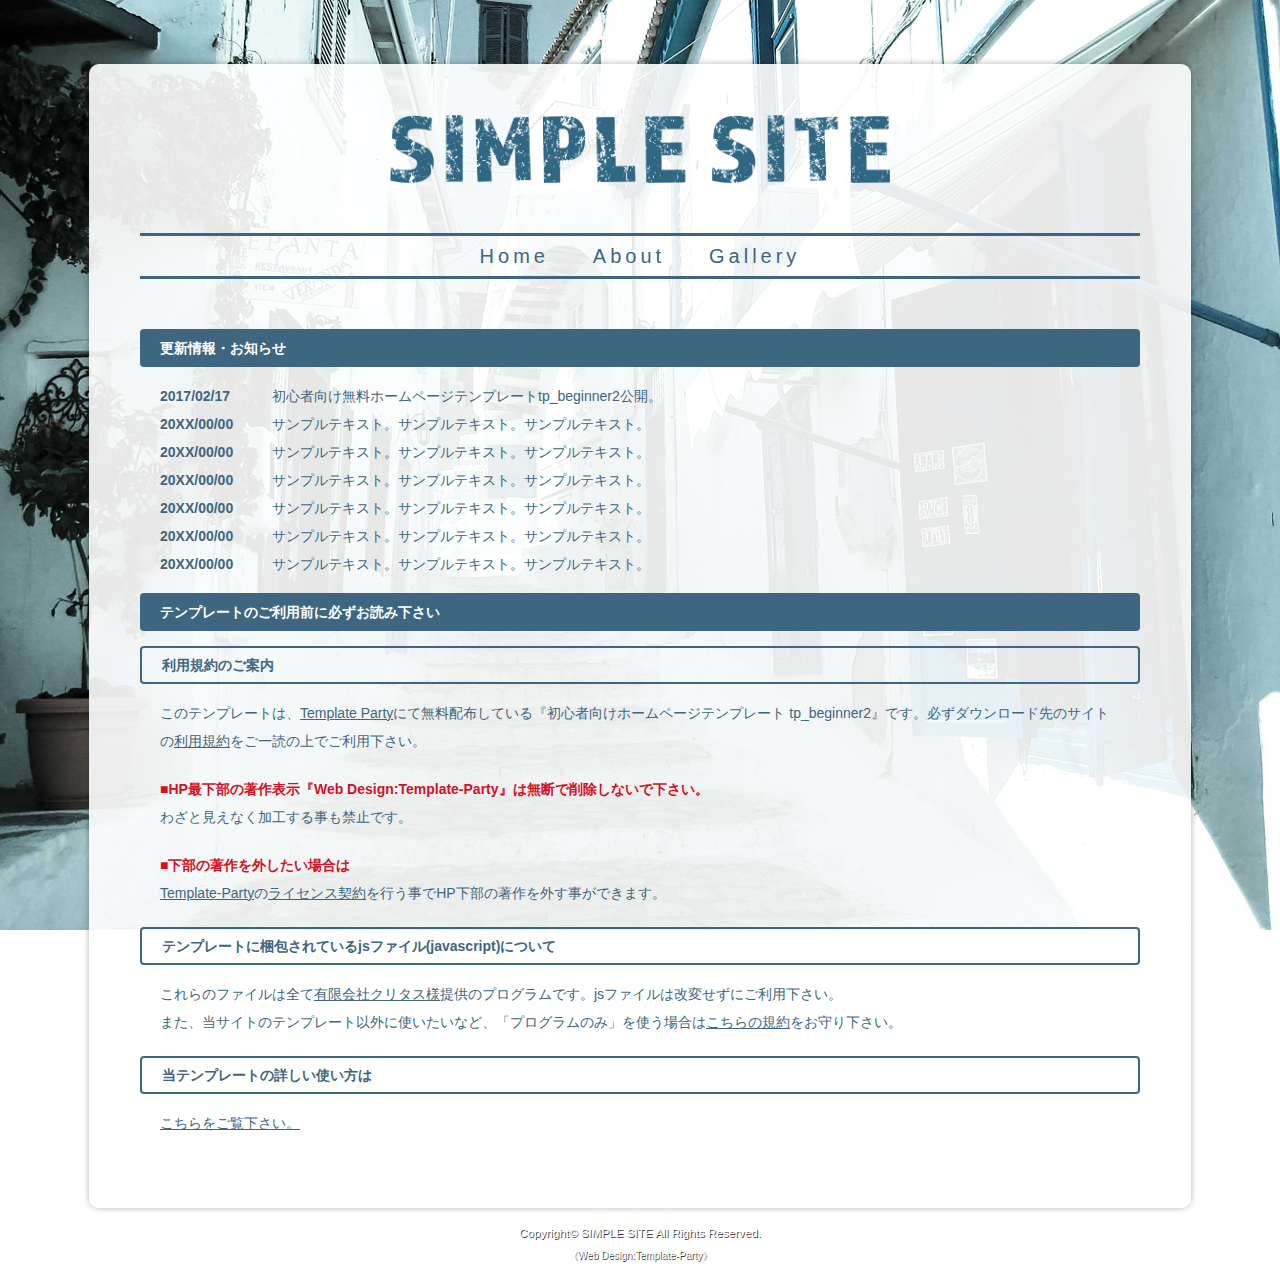
==== src/tp_beginner2_1/index.html @ 420bc75c "feat:markdown test" ====
<!DOCTYPE html>
<html lang="ja">
  <head>
    <meta charset="UTF-8" />
    <meta http-equiv="X-UA-Compatible" content="IE=edge" />
    <title>初心者向けホームページテンプレート tp_beginner2</title>
    <meta name="viewport" content="width=device-width, initial-scale=1" />
    <meta name="description" content="ここにサイト説明を入れます" />
    <meta
      name="keywords"
      content="キーワード１,キーワード２,キーワード３,キーワード４,キーワード５"
    />
    <link rel="stylesheet" href="css/style.css" />
    <script type="text/javascript" src="js/openclose.js"></script>
  </head>

  <body>
    <div id="container">
      <header>
        <h1 id="logo">
          <a href="index.html"
            ><img src="images/logo.png" alt="Simple Site"
          /></a>
        </h1>
      </header>

      <nav id="menubar">
        <ul>
          <li><a href="index.html">Home</a></li>
          <li><a href="about.html">About</a></li>
          <li><a href="gallery.html">Gallery</a></li>
        </ul>
      </nav>

      <section id="new">
        <h2 id="newinfo_hdr" class="close">更新情報・お知らせ</h2>
        <dl id="newinfo">
          <dt>2017/02/17</dt>
          <dd>初心者向け無料ホームページテンプレートtp_beginner2公開。</dd>
          <dt>20XX/00/00</dt>
          <dd>サンプルテキスト。サンプルテキスト。サンプルテキスト。</dd>
          <dt>20XX/00/00</dt>
          <dd>サンプルテキスト。サンプルテキスト。サンプルテキスト。</dd>
          <dt>20XX/00/00</dt>
          <dd>サンプルテキスト。サンプルテキスト。サンプルテキスト。</dd>
          <dt>20XX/00/00</dt>
          <dd>サンプルテキスト。サンプルテキスト。サンプルテキスト。</dd>
          <dt>20XX/00/00</dt>
          <dd>サンプルテキスト。サンプルテキスト。サンプルテキスト。</dd>
          <dt>20XX/00/00</dt>
          <dd>サンプルテキスト。サンプルテキスト。サンプルテキスト。</dd>
        </dl>
      </section>

      <section>
        <h2>テンプレートのご利用前に必ずお読み下さい</h2>

        <h3>利用規約のご案内</h3>
        <p>
          このテンプレートは、<a href="http://template-party.com/"
            >Template Party</a
          >にて無料配布している『初心者向けホームページテンプレート
          tp_beginner2』です。必ずダウンロード先のサイトの<a
            href="http://template-party.com/read.html"
            >利用規約</a
          >をご一読の上でご利用下さい。
        </p>
        <p>
          <span class="color1"
            >■<strong
              >HP最下部の著作表示『Web
              Design:Template-Party』は無断で削除しないで下さい。</strong
            ></span
          ><br />
          わざと見えなく加工する事も禁止です。
        </p>
        <p>
          <span class="color1"
            >■<strong>下部の著作を外したい場合は</strong></span
          ><br />
          <a href="http://template-party.com/">Template-Party</a>の<a
            href="http://template-party.com/member.html"
            >ライセンス契約</a
          >を行う事でHP下部の著作を外す事ができます。
        </p>

        <h3>テンプレートに梱包されているjsファイル(javascript)について</h3>
        <p>
          これらのファイルは全て<a href="http://www.crytus.co.jp/"
            >有限会社クリタス様</a
          >提供のプログラムです。jsファイルは改変せずにご利用下さい。<br />
          また、当サイトのテンプレート以外に使いたいなど、「プログラムのみ」を使う場合は<a
            href="http://template-party.com/free_program/openclose_license.html"
            >こちらの規約</a
          >をお守り下さい。
        </p>

        <h3>当テンプレートの詳しい使い方は</h3>
        <p><a href="about.html#about">こちらをご覧下さい。</a></p>
      </section>
    </div>
    <!--/container-->

    <footer>
      <small
        >Copyright&copy; <a href="index.html">SIMPLE SITE</a> All Rights
        Reserved.</small
      >
      <span class="pr"
        >《<a href="http://template-party.com/" target="_blank"
          >Web Design:Template-Party</a
        >》</span
      >
    </footer>

    <!--スマホ用更新情報　600px以下-->
    <script type="text/javascript">
      if (OCwindowWidth() <= 600) {
        open_close("newinfo_hdr", "newinfo");
      }
    </script>
  </body>
</html>
---- src/tp_beginner2_1/css/style.css ----
@charset "utf-8";


/*PC・タブレット・スマホ共通設定
------------------------------------------------------------------------------------------------------------------------------------------------------*/

/*全体の設定
---------------------------------------------------------------------------*/
body {
	margin: 0px;
	padding: 0px;
	color: #3e6680;	/*全体の文字色*/
	font-family: "ヒラギノ角ゴ Pro", "Hiragino Kaku Gothic Pro", "メイリオ", Meiryo, Osaka, "ＭＳ Ｐゴシック", "MS PGothic", sans-serif;	/*フォント種類*/
	font-size: 14px;	/*文字サイズ*/
	line-height: 2;		/*行間*/
	background: #fff url(../images/bg.jpg) no-repeat center center fixed;		/*背景指定（古いブラウザ用）*/
	background: #fff url(../images/bg.jpg) no-repeat center center/cover fixed;	/*背景指定*/
	-webkit-text-size-adjust: none;
}
h1,h2,h3,h4,h5,p,ul,ol,li,dl,dt,dd,form,figure,form {margin: 0px;padding: 0px;font-size: 100%;}
ul {list-style-type: none;}
ol {padding-left: 40px;padding-bottom: 15px;}
img {border: none;max-width: 100%;height: auto;vertical-align: middle;}
a:hover img {opacity: 0.6}
table {border-collapse:collapse;font-size: 100%;border-spacing: 0;}
iframe {width: 100%;}

/*h2見出しタグの設定
---------------------------------------------------------------------------*/
h2 {
	clear: both;
	margin-bottom: 15px;
	color: #fff;			/*文字色*/
	padding: 5px 20px;		/*上下、左右への余白*/
	background: #3e6680;	/*背景色*/
	border-radius: 4px;		/*角丸のサイズ。大きくすれば角の丸みが大きくなる。角丸が不要ならこの１行削除。*/
}

/*h3見出しタグの設定
---------------------------------------------------------------------------*/
h3 {
	clear: both;
	margin-bottom: 15px;
	padding: 3px 20px;			/*上下、左右への余白*/
	border-radius: 4px;			/*角丸のサイズ。大きくすれば角の丸みが大きくなる。角丸が不要ならこの１行削除。*/
	border: 2px solid #3e6680;	/*枠線の幅、線種、色*/
}

/*段落タグ設定
---------------------------------------------------------------------------*/
p {
	padding: 0px 20px 20px;	/*上、左右、下への余白*/
}

/*リンク設定
---------------------------------------------------------------------------*/
a {
	color: #3e6680;	/*リンクテキストの色*/
	-webkit-transition: 0.5s;	/*マウスオン時の移り変わるまでの時間設定。0.5秒。*/
	transition: 0.5s;			/*同上*/
}
a:hover {
	color: #d50f26;	/*マウスオン時の文字色*/
}

/*コンテナー（ホームページを囲む一番外側のブロック）
---------------------------------------------------------------------------*/
#container {
	width: 80%;					/*ブロックの幅を画面の80%にする設定。*/
	max-width: 1000px;			/*上のwidth指定の追加設定。幅1000pxを最大幅に設定し、それ以上広げない。*/
	margin: 5% auto 0px;		/*HP画面の左右中央に表示させる設定。最初の5%は上(コンテナーの外側)に空ける余白の指定。*/
	background: #fff;					/*背景色（古いブラウザ用）*/
	background: rgba(255,255,255,0.9);	/*背景色。rgba値は左３つが色指定(この場合は白)で最後の小数点が透明度。*/
	border-radius: 10px;	/*角丸のサイズ。大きくすれば角の丸みが大きくなる。角丸が不要ならこの１行削除。*/
	padding: 4%;			/*ブロック内の余白*/
	-webkit-box-shadow: 0px 0px 6px rgba(0,0,0,0.3);	/*影の設定。右へ・下へ・ぼかし幅・色(rgba)の設定。rgba値は左３つが色指定(この場合は黒)で最後の小数点が透明度。*/
	box-shadow: 0px 0px 6px rgba(0,0,0,0.3);			/*同上*/
	overflow: hidden;
}

/*ヘッダー（ロゴが入った最上段のブロック）
---------------------------------------------------------------------------*/
/*headerブロック*/
header {
	text-align: center;	/*ヘッダーブロックの内容をセンタリングする設定*/
}
/*ロゴ画像設定*/
#logo  img {
	width: 80%;			/*画像幅を上で設定している「container」の80%にする設定。*/
	max-width: 500px;	/*上の行の指定だけだと大きくなりすぎる場合があるので、最大幅(max-width)を500pxに指定。これ以上大きくならない。*/
}

/*メニュー
---------------------------------------------------------------------------*/
/*メニュー全体を囲むブロック*/
#menubar {
	margin: 50px 0px;	/*メニューブロックの上下(ブロックの外側)に空けるスペース*/
	border-top: 3px solid #3e6680;		/*上の線の幅、線種、色*/
	border-bottom: 3px solid #3e6680;	/*下の線の幅、線種、色*/
	text-align: center;	/*メニューブロックの内容をセンタリングする設定*/
}
/*メニュー１個あたりの設定*/
#menubar li {
	display: inline;	/*横並びにする設定*/
}
#menubar li a {
	text-decoration: none;
	padding: 10px 20px;				/*10pxは上下に、20pxは左右へ空ける余白指定。*/
	color: #3e6680;					/*文字色*/
	font-size: 20px;				/*文字サイズを少し大きくする設定。お好みで変更して下さい。*/
	letter-spacing: 0.2em;			/*文字感覚を少し広くする設定。広くしないでいいなら、この１行を削除。*/
}
/*マウスオン時の設定*/
#menubar li a:hover {
	background: #3e6680;	/*背景色*/
	color: #fff;			/*文字色*/
}

/*Galleryページ
---------------------------------------------------------------------------*/
/*画像の設定*/
.list figure img {
	float: left;	/*左に回り込みさせる設定*/
	width: 18%;		/*画像の幅*/
	margin: 0px 1% 15px;	/*画像の外側に空けるスペース。左から、上(0px)、左右(1%)、下(15px)への設定。*/
	border-radius: 50%;		/*角丸のサイズ。50%にすると円形になる。正方形がいいなら、この１行削除する。*/
}

/*フッター(ページ最下部のcopyrightのパーツ)設定
---------------------------------------------------------------------------*/
footer {
	clear: both;
	text-align: center;	/*文字をセンタリング*/
	padding: 10px 0px;	/*左から、上下、左右への余白*/
	color: #fff;		/*文字色*/
	text-shadow: 1px 1px rgba(0,0,0,0.8);	/*テキストの影。右へ、下へ、色(rgba)の設定。rgba値は左３つが色指定(この場合は黒)で最後の小数点が透明度。*/
}
footer a {
	text-decoration: none;
	border: none;
	color: #fff;	/*文字色*/
}
footer .pr {
	display: block;
}

/*トップページ内「更新情報・お知らせ」ブロック
---------------------------------------------------------------------------*/
/*ブロック全体の設定*/
#new dl {
	padding-left: 20px;
	margin-bottom: 15px;
}
/*日付設定*/
#new dt {
	font-weight: bold;	/*太字にする設定。標準がいいならこの行削除。*/
	float: left;
	width: 8em;
}
/*記事設定*/
#new dd {
	padding-left: 8em;
}

/*テーブル
---------------------------------------------------------------------------*/
/*tテーブルブロック設定*/
.ta1 {
	width: 100%;
	margin-bottom: 15px;
}
.ta1, .ta1 td, .ta1 th {
	border: 2px solid #3e6680;	/*テーブルの枠線の幅、線種、色*/
	padding: 10px;			/*テーブル内の余白*/
	word-break: break-all;
}
/*テーブル１行目に入った見出し部分*/
.ta1 th.tamidashi {
	width: auto;
	text-align: left;	/*左よせ*/
	background: #eee;	/*背景色*/
}
/*テーブルの左側ボックス*/
.ta1 th {
	width: 30%;	/*幅*/
	text-align: center;	/*センタリング*/
}

/*その他
---------------------------------------------------------------------------*/
.look {background: #333; color: #fff;padding: 5px 10px;border-radius: 4px;}
.mb15,.mb1em {margin-bottom: 15px;}
.color1 {color:#d50f26;}
.pr {font-size: 10px;}



/*画面幅600px以下の設定
------------------------------------------------------------------------------------------------------------------------------------------------------*/
@media screen and (max-width:600px){

/*メニュー
---------------------------------------------------------------------------*/
/*メニュー全体を囲むブロック*/
#menubar {
	margin: 15px 0px;	/*メニューブロックの上下(ブロックの外側)に空けるスペース*/
	border-bottom: none;	/*共通設定で指定していた下線をなしにする設定*/
}
/*メニュー１個あたりの設定*/
#menubar li {
	display: block;	/*メニューを「横並び」から「縦並び」に変更する設定*/
	margin-bottom: 5px;
	border-bottom: 3px solid #3e6680;	/*下の線の幅、線種、色を追加指定*/
}

/*Galleryページ
---------------------------------------------------------------------------*/
/*画像の設定*/
.list figure img {
	width: 48%;		/*画像の幅*/
}

/*トップページ内「更新情報・お知らせ」ブロック
---------------------------------------------------------------------------*/
#new h2.open {
	background: #3e6680 url(../images/btn_minus.png) no-repeat right center/34px 34px;
}
#new h2.close {
	background: #3e6680 url(../images/btn_plus.png) no-repeat right center/34px 34px;
}

/*テーブル
---------------------------------------------------------------------------*/
/*tテーブルブロック設定*/
.ta1, .ta1 td, .ta1 th {
	padding: 5px;			/*テーブル内の余白*/
}

}
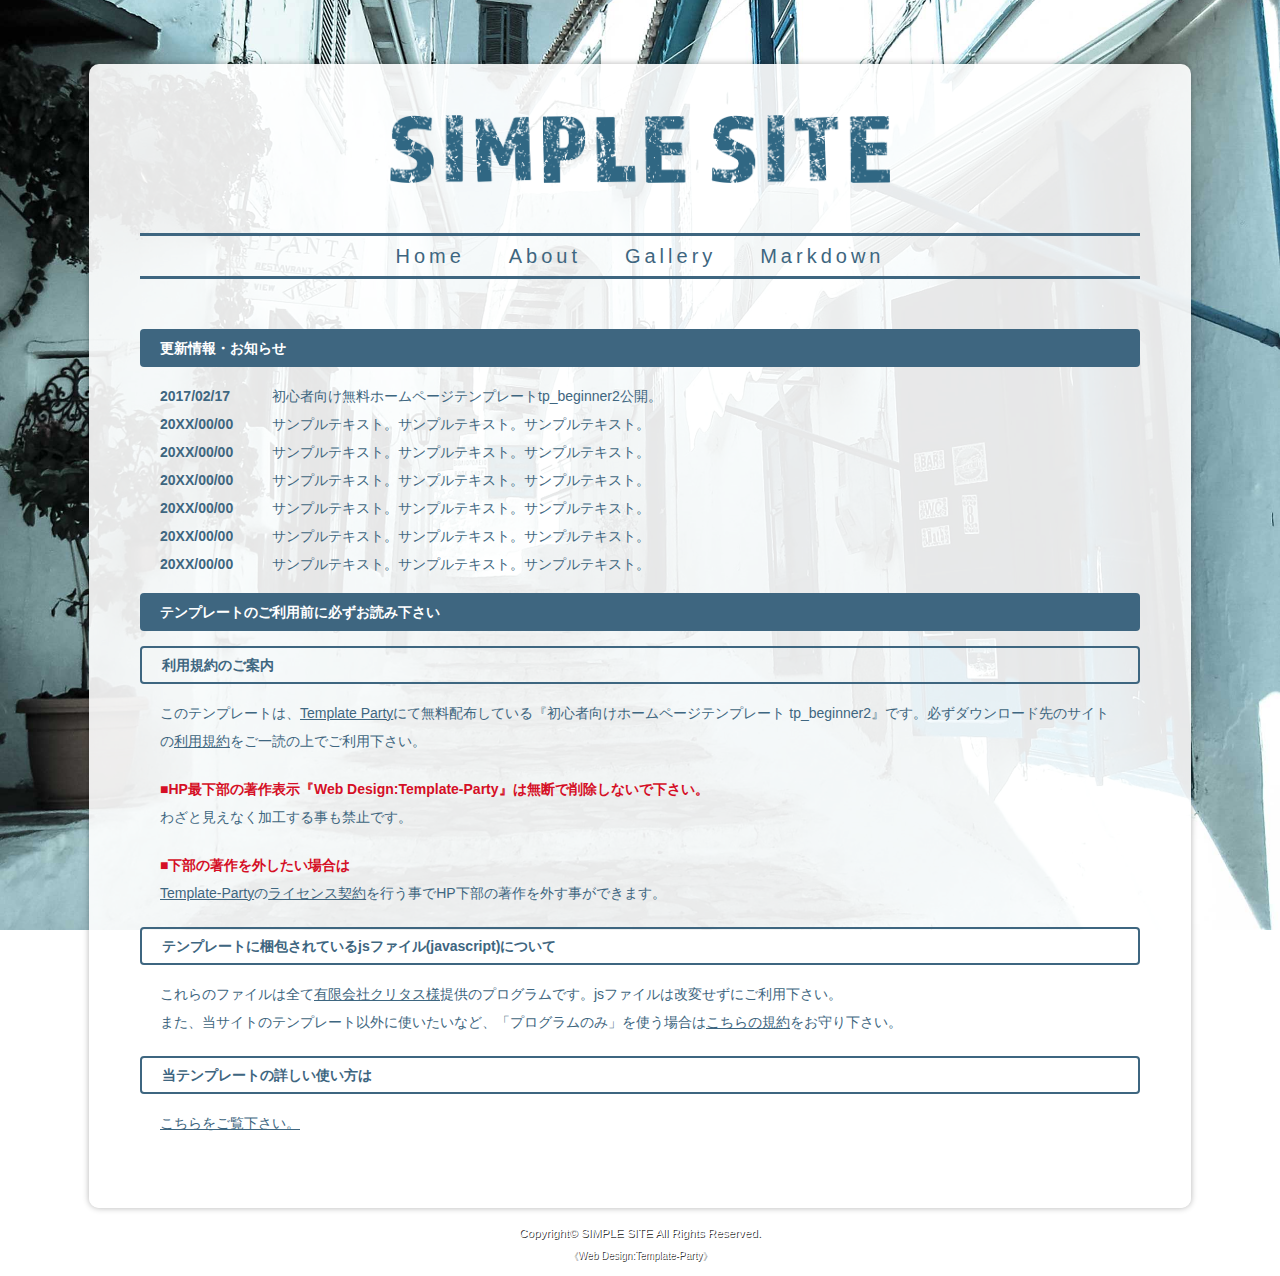
==== commit 50c88f0c: "feat:api create" ====
--- a/src/tp_beginner2_1/index.html
+++ b/src/tp_beginner2_1/index.html
@@ -29,6 +29,7 @@
           <li><a href="index.html">Home</a></li>
           <li><a href="about.html">About</a></li>
           <li><a href="gallery.html">Gallery</a></li>
+          <li><a href="markdown.html">Markdown</a></li>
         </ul>
       </nav>
 
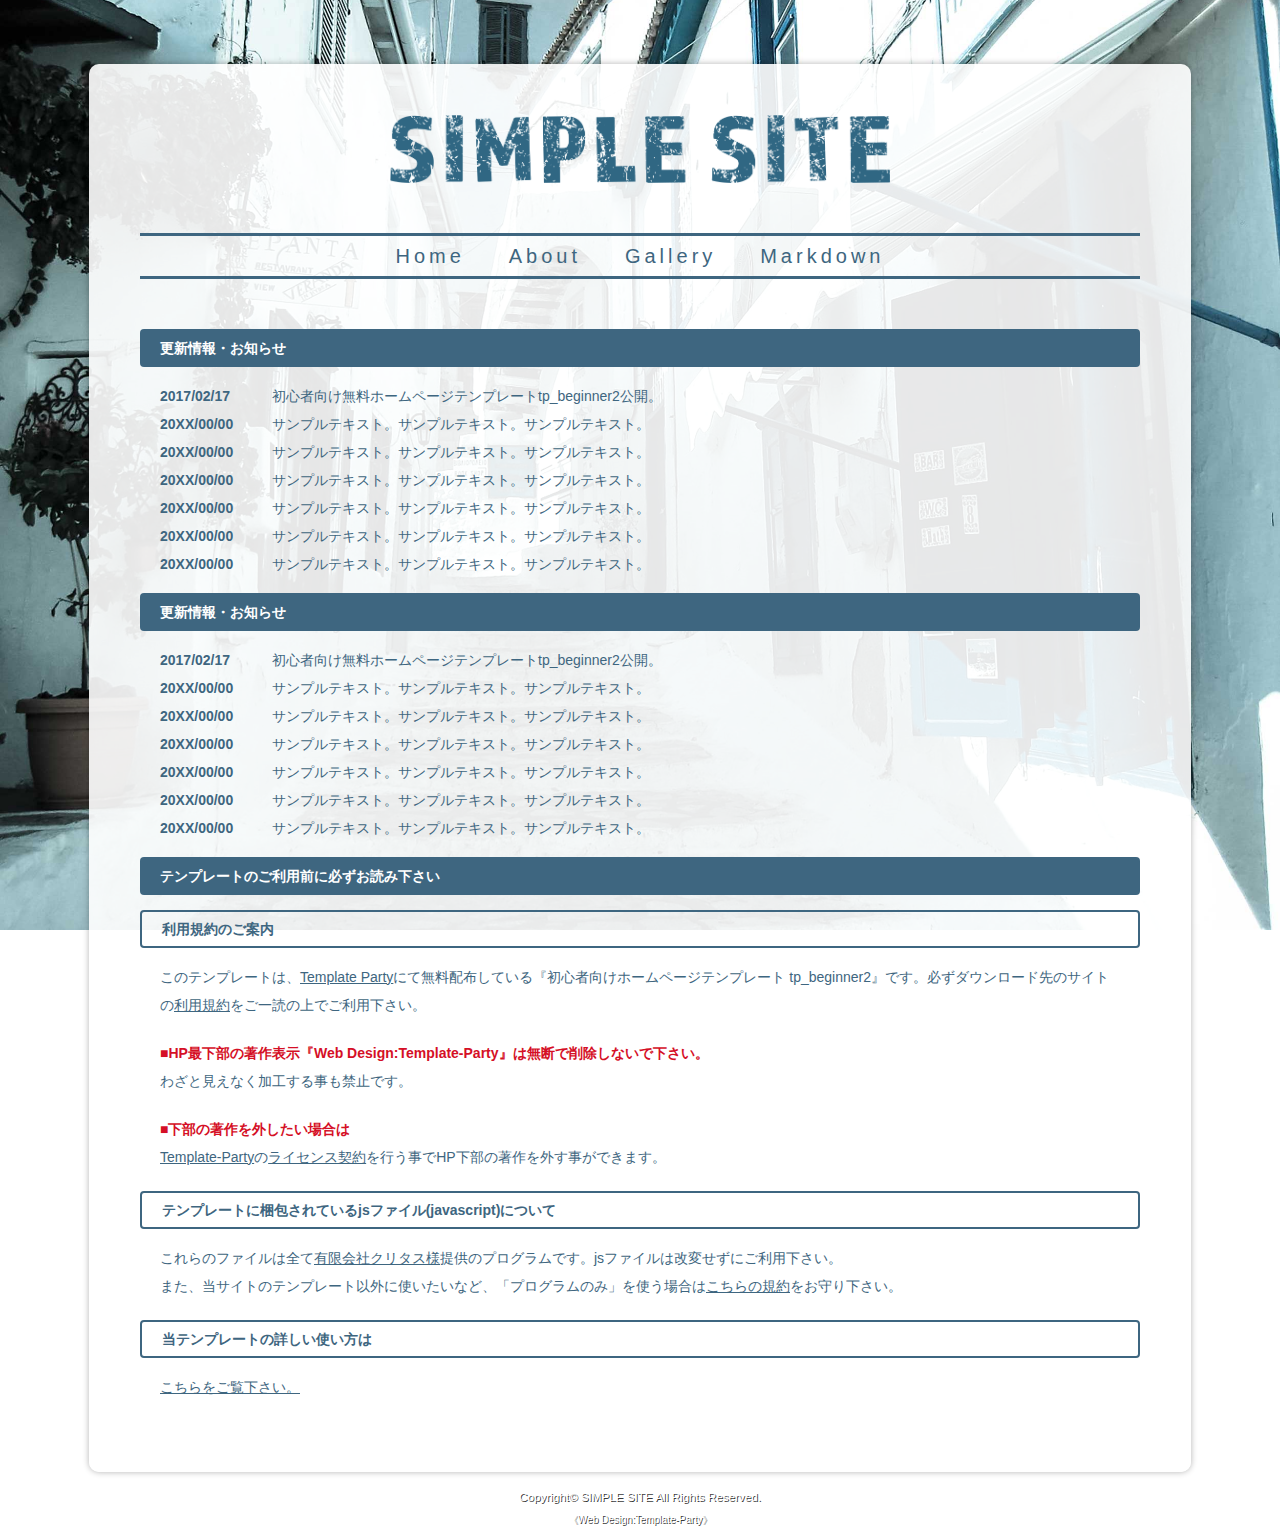
==== commit e25df635: "feat:all" ====
--- a/src/tp_beginner2_1/index.html
+++ b/src/tp_beginner2_1/index.html
@@ -52,7 +52,25 @@
           <dd>サンプルテキスト。サンプルテキスト。サンプルテキスト。</dd>
         </dl>
       </section>
-
+      <section id="new">
+        <h2 id="newinfo_hdr" class="close">更新情報・お知らせ</h2>
+        <dl id="newinfo">
+          <dt>2017/02/17</dt>
+          <dd>初心者向け無料ホームページテンプレートtp_beginner2公開。</dd>
+          <dt>20XX/00/00</dt>
+          <dd>サンプルテキスト。サンプルテキスト。サンプルテキスト。</dd>
+          <dt>20XX/00/00</dt>
+          <dd>サンプルテキスト。サンプルテキスト。サンプルテキスト。</dd>
+          <dt>20XX/00/00</dt>
+          <dd>サンプルテキスト。サンプルテキスト。サンプルテキスト。</dd>
+          <dt>20XX/00/00</dt>
+          <dd>サンプルテキスト。サンプルテキスト。サンプルテキスト。</dd>
+          <dt>20XX/00/00</dt>
+          <dd>サンプルテキスト。サンプルテキスト。サンプルテキスト。</dd>
+          <dt>20XX/00/00</dt>
+          <dd>サンプルテキスト。サンプルテキスト。サンプルテキスト。</dd>
+        </dl>
+      </section>
       <section>
         <h2>テンプレートのご利用前に必ずお読み下さい</h2>
 
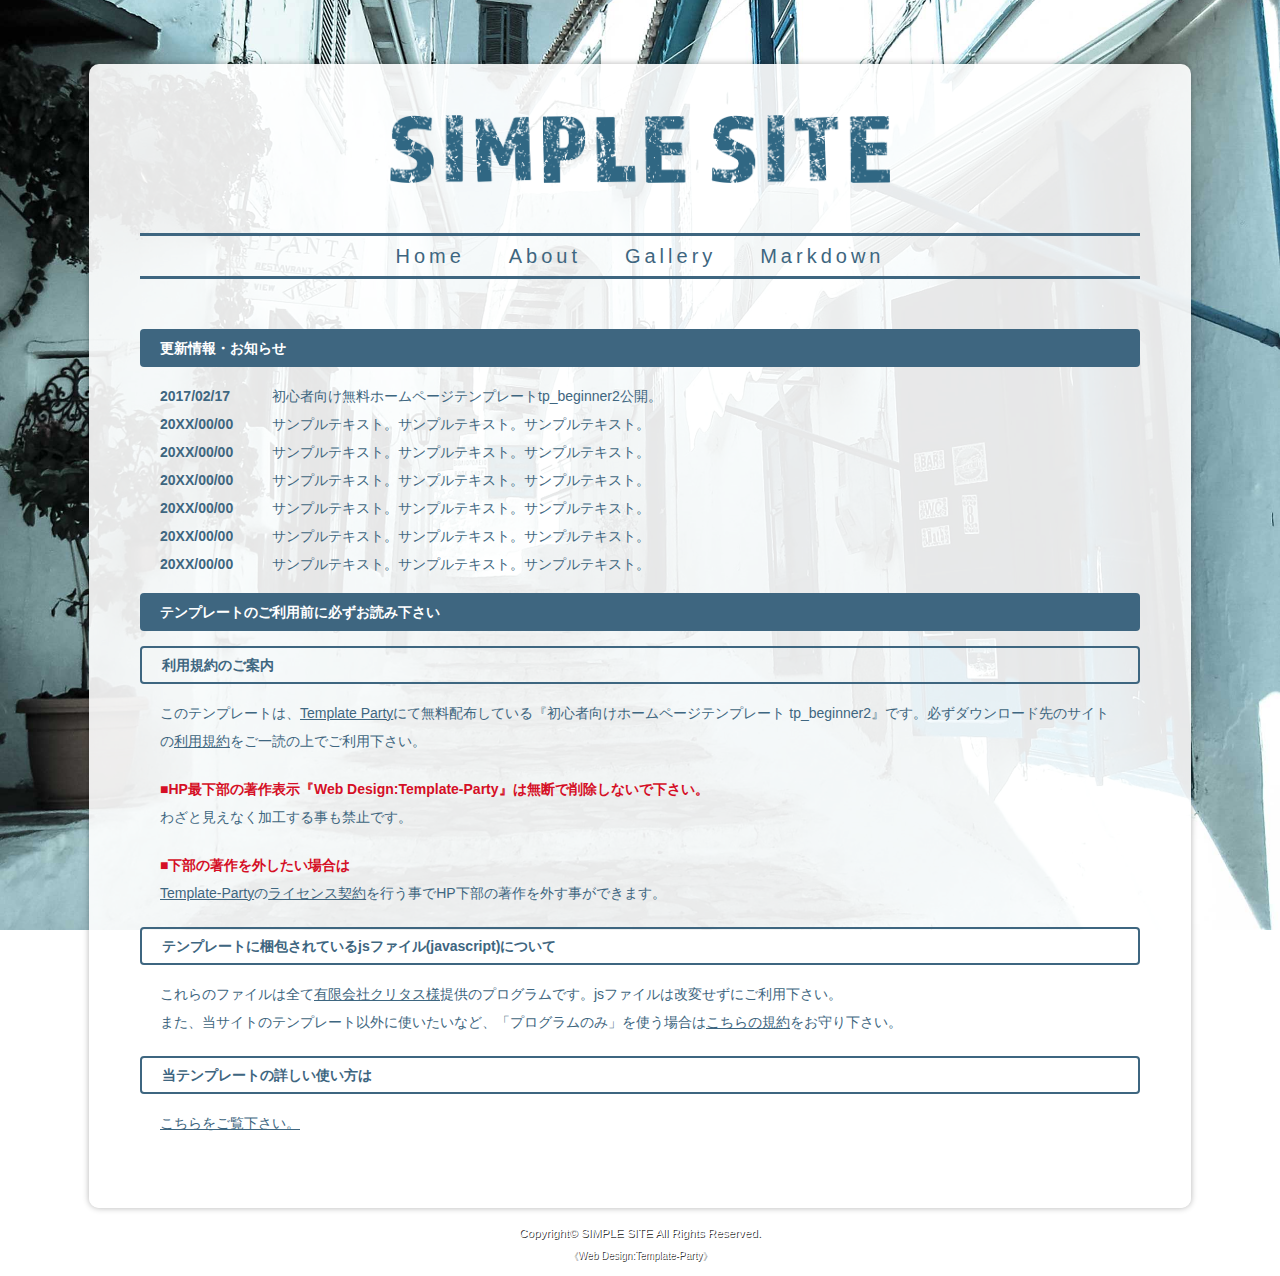
==== commit 74e1ee42: "feat:dt_bom function add" ====
--- a/src/tp_beginner2_1/index.html
+++ b/src/tp_beginner2_1/index.html
@@ -33,25 +33,6 @@
         </ul>
       </nav>
 
-      <section id="new">
-        <h2 id="newinfo_hdr" class="close">更新情報・お知らせ</h2>
-        <dl id="newinfo">
-          <dt>2017/02/17</dt>
-          <dd>初心者向け無料ホームページテンプレートtp_beginner2公開。</dd>
-          <dt>20XX/00/00</dt>
-          <dd>サンプルテキスト。サンプルテキスト。サンプルテキスト。</dd>
-          <dt>20XX/00/00</dt>
-          <dd>サンプルテキスト。サンプルテキスト。サンプルテキスト。</dd>
-          <dt>20XX/00/00</dt>
-          <dd>サンプルテキスト。サンプルテキスト。サンプルテキスト。</dd>
-          <dt>20XX/00/00</dt>
-          <dd>サンプルテキスト。サンプルテキスト。サンプルテキスト。</dd>
-          <dt>20XX/00/00</dt>
-          <dd>サンプルテキスト。サンプルテキスト。サンプルテキスト。</dd>
-          <dt>20XX/00/00</dt>
-          <dd>サンプルテキスト。サンプルテキスト。サンプルテキスト。</dd>
-        </dl>
-      </section>
       <section id="new">
         <h2 id="newinfo_hdr" class="close">更新情報・お知らせ</h2>
         <dl id="newinfo">
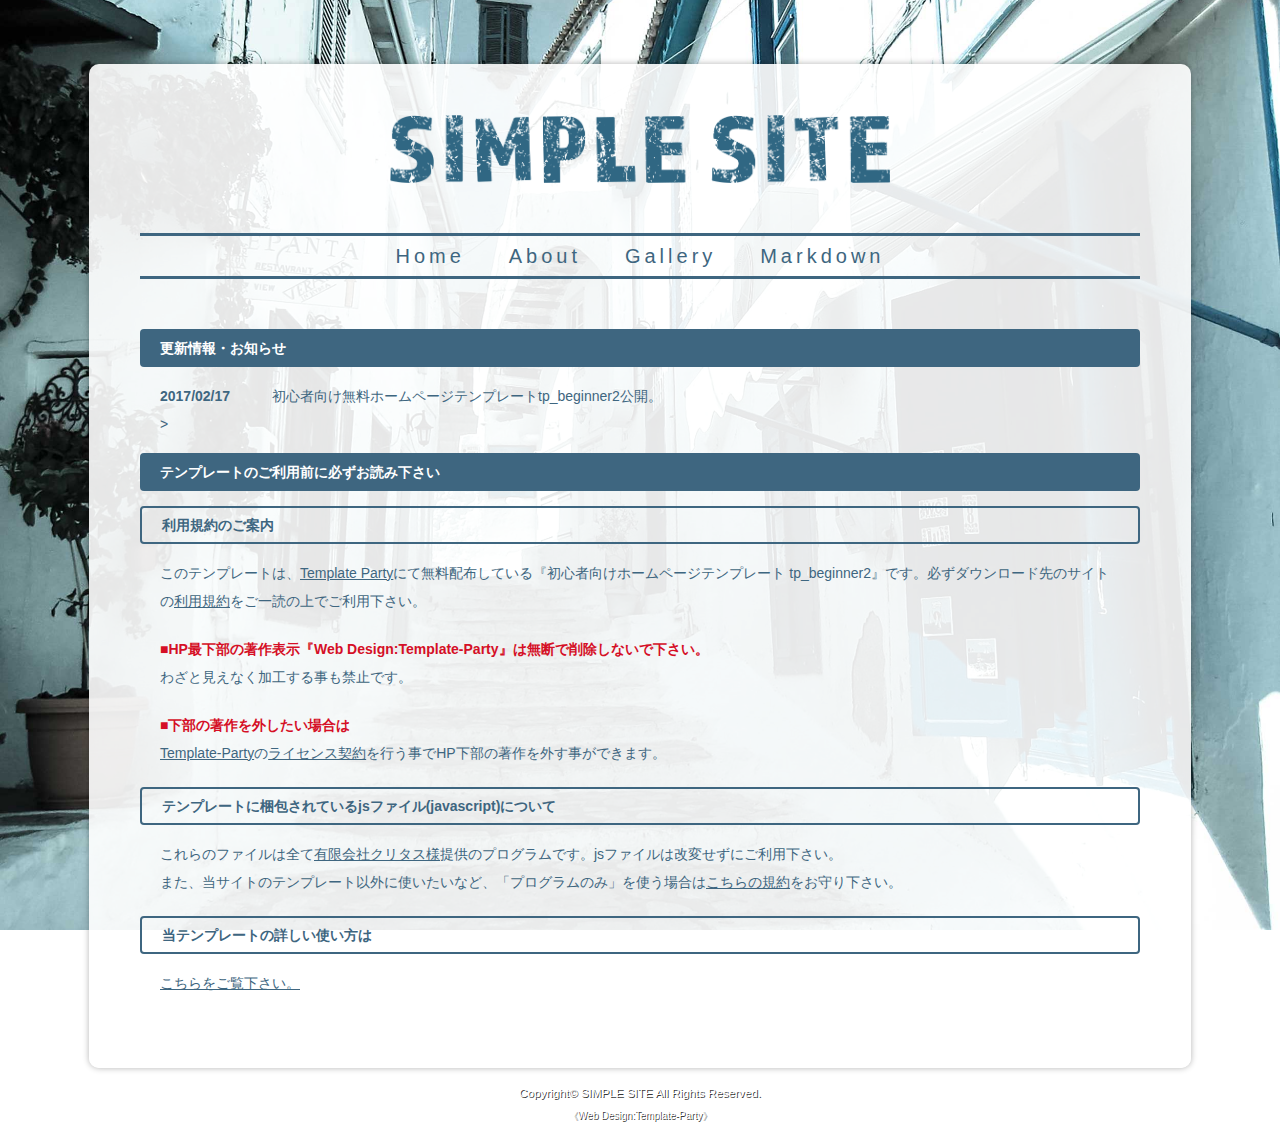
==== commit 99c612d8: "feat:page" ====
--- a/src/tp_beginner2_1/index.html
+++ b/src/tp_beginner2_1/index.html
@@ -36,20 +36,12 @@
       <section id="new">
         <h2 id="newinfo_hdr" class="close">更新情報・お知らせ</h2>
         <dl id="newinfo">
-          <dt>2017/02/17</dt>
-          <dd>初心者向け無料ホームページテンプレートtp_beginner2公開。</dd>
-          <dt>20XX/00/00</dt>
-          <dd>サンプルテキスト。サンプルテキスト。サンプルテキスト。</dd>
-          <dt>20XX/00/00</dt>
-          <dd>サンプルテキスト。サンプルテキスト。サンプルテキスト。</dd>
-          <dt>20XX/00/00</dt>
-          <dd>サンプルテキスト。サンプルテキスト。サンプルテキスト。</dd>
-          <dt>20XX/00/00</dt>
-          <dd>サンプルテキスト。サンプルテキスト。サンプルテキスト。</dd>
-          <dt>20XX/00/00</dt>
-          <dd>サンプルテキスト。サンプルテキスト。サンプルテキスト。</dd>
-          <dt>20XX/00/00</dt>
-          <dd>サンプルテキスト。サンプルテキスト。サンプルテキスト。</dd>
+          <div id="test">
+            <a href=""></a>
+            <dt>2017/02/17</dt>
+            <dd>初心者向け無料ホームページテンプレートtp_beginner2公開。</dd>
+          </div>
+          >
         </dl>
       </section>
       <section>
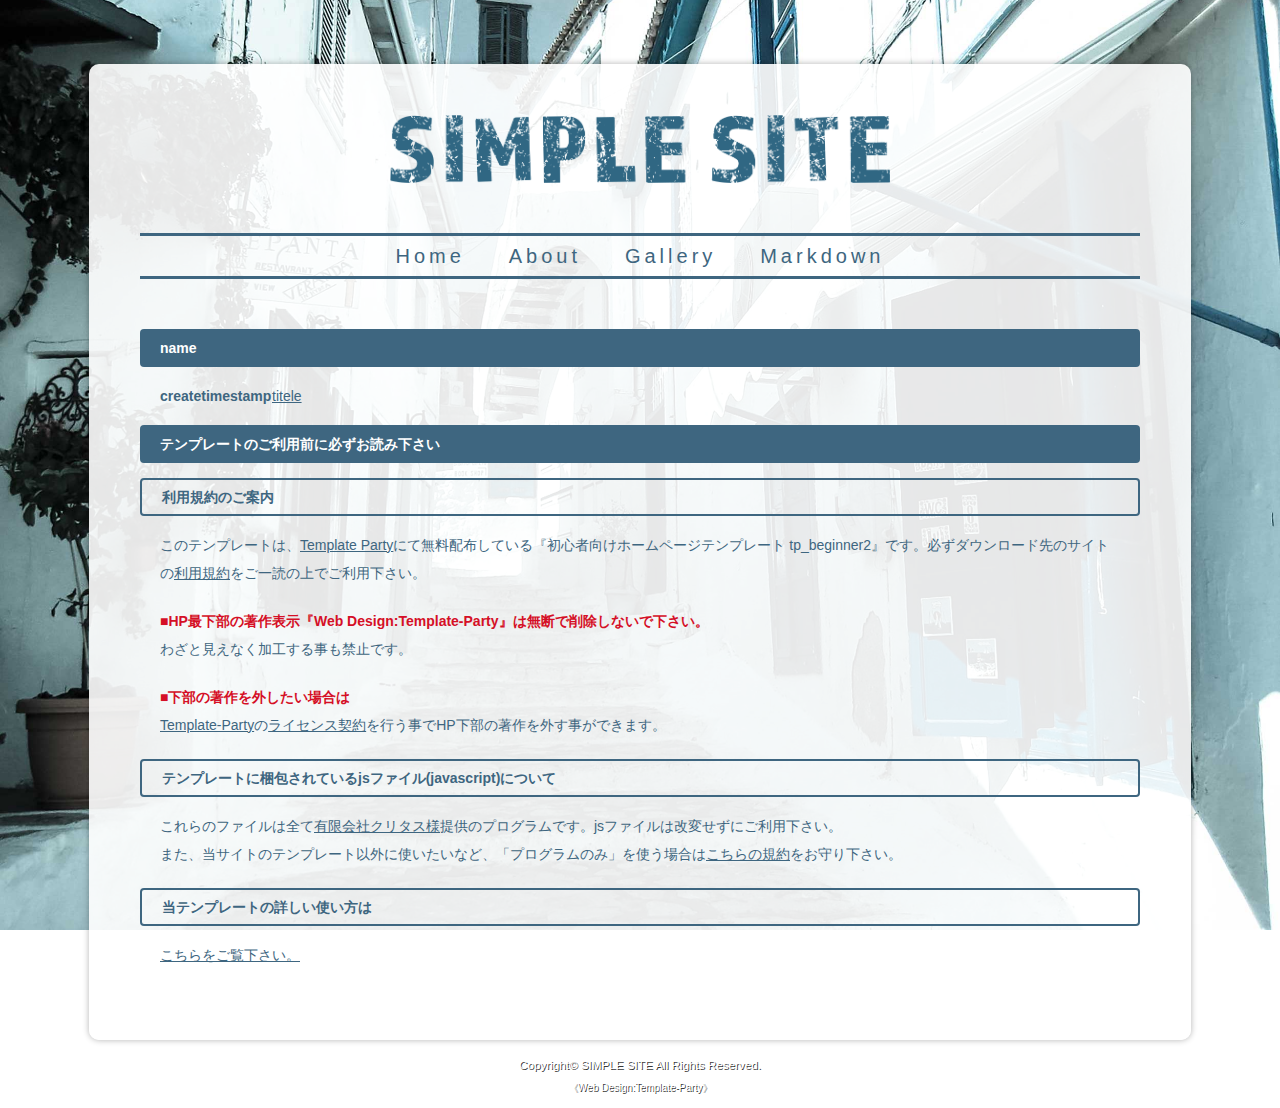
==== commit e6082d11: "feat:tag page add" ====
--- a/src/tp_beginner2_1/index.html
+++ b/src/tp_beginner2_1/index.html
@@ -34,14 +34,14 @@
       </nav>
 
       <section id="new">
-        <h2 id="newinfo_hdr" class="close">更新情報・お知らせ</h2>
-        <dl id="newinfo">
-          <div id="test">
-            <a href=""></a>
-            <dt>2017/02/17</dt>
-            <dd>初心者向け無料ホームページテンプレートtp_beginner2公開。</dd>
+        <h2>name</h2>
+        <dl id="newtag">
+          <div id="id">
+            <dt>createtimestamp</dt>
+            <a href="">
+              <dd>titele</dd>
+            </a>
           </div>
-          >
         </dl>
       </section>
       <section>
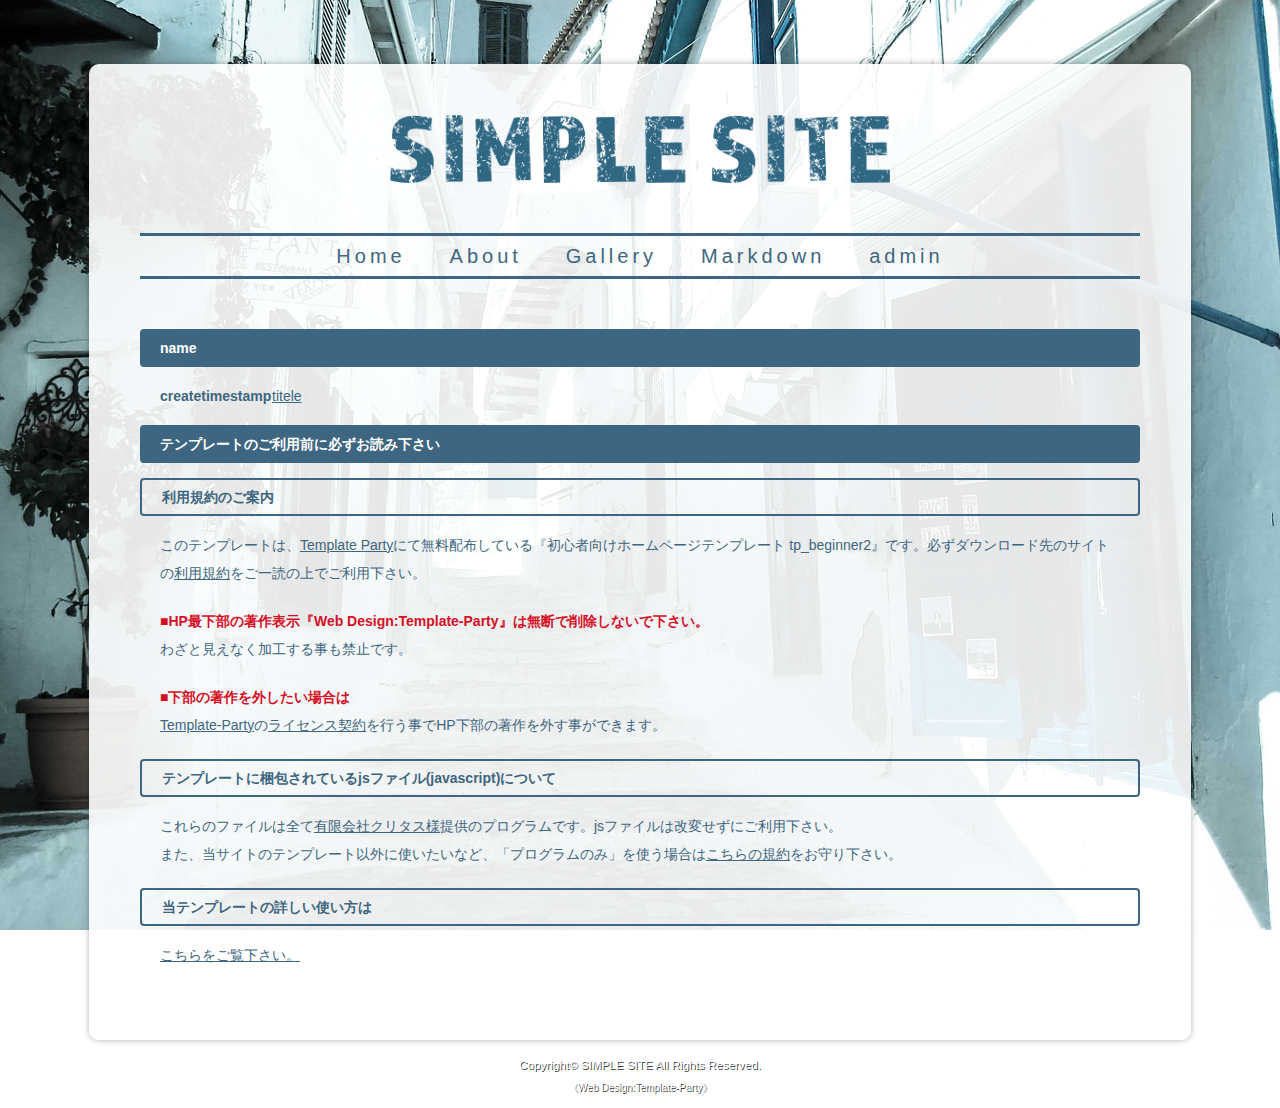
==== commit bcbffa98: "feat:commit;" ====
--- a/src/tp_beginner2_1/index.html
+++ b/src/tp_beginner2_1/index.html
@@ -30,6 +30,7 @@
           <li><a href="about.html">About</a></li>
           <li><a href="gallery.html">Gallery</a></li>
           <li><a href="markdown.html">Markdown</a></li>
+          <li><a href="admin.html">admin</a></li>
         </ul>
       </nav>
 
--- a/src/tp_beginner2_1/css/style.css
+++ b/src/tp_beginner2_1/css/style.css
@@ -1,5 +1,4 @@
 @charset "utf-8";
-
 
 /*PC・タブレット・スマホ共通設定
 ------------------------------------------------------------------------------------------------------------------------------------------------------*/
@@ -7,233 +6,339 @@
 /*全体の設定
 ---------------------------------------------------------------------------*/
 body {
-	margin: 0px;
-	padding: 0px;
-	color: #3e6680;	/*全体の文字色*/
-	font-family: "ヒラギノ角ゴ Pro", "Hiragino Kaku Gothic Pro", "メイリオ", Meiryo, Osaka, "ＭＳ Ｐゴシック", "MS PGothic", sans-serif;	/*フォント種類*/
-	font-size: 14px;	/*文字サイズ*/
-	line-height: 2;		/*行間*/
-	background: #fff url(../images/bg.jpg) no-repeat center center fixed;		/*背景指定（古いブラウザ用）*/
-	background: #fff url(../images/bg.jpg) no-repeat center center/cover fixed;	/*背景指定*/
-	-webkit-text-size-adjust: none;
-}
-h1,h2,h3,h4,h5,p,ul,ol,li,dl,dt,dd,form,figure,form {margin: 0px;padding: 0px;font-size: 100%;}
-ul {list-style-type: none;}
-ol {padding-left: 40px;padding-bottom: 15px;}
-img {border: none;max-width: 100%;height: auto;vertical-align: middle;}
-a:hover img {opacity: 0.6}
-table {border-collapse:collapse;font-size: 100%;border-spacing: 0;}
-iframe {width: 100%;}
+  margin: 0px;
+  padding: 0px;
+  color: #3e6680; /*全体の文字色*/
+  font-family: "ヒラギノ角ゴ Pro", "Hiragino Kaku Gothic Pro", "メイリオ",
+    Meiryo, Osaka, "ＭＳ Ｐゴシック", "MS PGothic", sans-serif; /*フォント種類*/
+  font-size: 14px; /*文字サイズ*/
+  line-height: 2; /*行間*/
+  background: #fff url(../images/bg.jpg) no-repeat center center fixed; /*背景指定（古いブラウザ用）*/
+  background: #fff url(../images/bg.jpg) no-repeat center center/cover fixed; /*背景指定*/
+  -webkit-text-size-adjust: none;
+}
+h1,
+h2,
+h3,
+h4,
+h5,
+p,
+ul,
+ol,
+li,
+dl,
+dt,
+dd,
+form,
+figure,
+form {
+  margin: 0px;
+  padding: 0px;
+  font-size: 100%;
+}
+ul {
+  list-style-type: none;
+}
+ol {
+  padding-left: 40px;
+  padding-bottom: 15px;
+}
+img {
+  border: none;
+  max-width: 100%;
+  height: auto;
+  vertical-align: middle;
+}
+a:hover img {
+  opacity: 0.6;
+}
+table {
+  border-collapse: collapse;
+  font-size: 100%;
+  border-spacing: 0;
+}
+iframe {
+  width: 100%;
+}
 
 /*h2見出しタグの設定
 ---------------------------------------------------------------------------*/
 h2 {
-	clear: both;
-	margin-bottom: 15px;
-	color: #fff;			/*文字色*/
-	padding: 5px 20px;		/*上下、左右への余白*/
-	background: #3e6680;	/*背景色*/
-	border-radius: 4px;		/*角丸のサイズ。大きくすれば角の丸みが大きくなる。角丸が不要ならこの１行削除。*/
+  clear: both;
+  margin-bottom: 15px;
+  color: #fff; /*文字色*/
+  padding: 5px 20px; /*上下、左右への余白*/
+  background: #3e6680; /*背景色*/
+  border-radius: 4px; /*角丸のサイズ。大きくすれば角の丸みが大きくなる。角丸が不要ならこの１行削除。*/
 }
 
 /*h3見出しタグの設定
 ---------------------------------------------------------------------------*/
 h3 {
-	clear: both;
-	margin-bottom: 15px;
-	padding: 3px 20px;			/*上下、左右への余白*/
-	border-radius: 4px;			/*角丸のサイズ。大きくすれば角の丸みが大きくなる。角丸が不要ならこの１行削除。*/
-	border: 2px solid #3e6680;	/*枠線の幅、線種、色*/
+  clear: both;
+  margin-bottom: 15px;
+  padding: 3px 20px; /*上下、左右への余白*/
+  border-radius: 4px; /*角丸のサイズ。大きくすれば角の丸みが大きくなる。角丸が不要ならこの１行削除。*/
+  border: 2px solid #3e6680; /*枠線の幅、線種、色*/
 }
 
 /*段落タグ設定
 ---------------------------------------------------------------------------*/
 p {
-	padding: 0px 20px 20px;	/*上、左右、下への余白*/
+  padding: 0px 20px 20px; /*上、左右、下への余白*/
 }
 
 /*リンク設定
 ---------------------------------------------------------------------------*/
 a {
-	color: #3e6680;	/*リンクテキストの色*/
-	-webkit-transition: 0.5s;	/*マウスオン時の移り変わるまでの時間設定。0.5秒。*/
-	transition: 0.5s;			/*同上*/
+  color: #3e6680; /*リンクテキストの色*/
+  -webkit-transition: 0.5s; /*マウスオン時の移り変わるまでの時間設定。0.5秒。*/
+  transition: 0.5s; /*同上*/
 }
 a:hover {
-	color: #d50f26;	/*マウスオン時の文字色*/
+  color: #d50f26; /*マウスオン時の文字色*/
 }
 
 /*コンテナー（ホームページを囲む一番外側のブロック）
 ---------------------------------------------------------------------------*/
 #container {
-	width: 80%;					/*ブロックの幅を画面の80%にする設定。*/
-	max-width: 1000px;			/*上のwidth指定の追加設定。幅1000pxを最大幅に設定し、それ以上広げない。*/
-	margin: 5% auto 0px;		/*HP画面の左右中央に表示させる設定。最初の5%は上(コンテナーの外側)に空ける余白の指定。*/
-	background: #fff;					/*背景色（古いブラウザ用）*/
-	background: rgba(255,255,255,0.9);	/*背景色。rgba値は左３つが色指定(この場合は白)で最後の小数点が透明度。*/
-	border-radius: 10px;	/*角丸のサイズ。大きくすれば角の丸みが大きくなる。角丸が不要ならこの１行削除。*/
-	padding: 4%;			/*ブロック内の余白*/
-	-webkit-box-shadow: 0px 0px 6px rgba(0,0,0,0.3);	/*影の設定。右へ・下へ・ぼかし幅・色(rgba)の設定。rgba値は左３つが色指定(この場合は黒)で最後の小数点が透明度。*/
-	box-shadow: 0px 0px 6px rgba(0,0,0,0.3);			/*同上*/
-	overflow: hidden;
+  width: 80%; /*ブロックの幅を画面の80%にする設定。*/
+  max-width: 1000px; /*上のwidth指定の追加設定。幅1000pxを最大幅に設定し、それ以上広げない。*/
+  margin: 5% auto 0px; /*HP画面の左右中央に表示させる設定。最初の5%は上(コンテナーの外側)に空ける余白の指定。*/
+  background: #fff; /*背景色（古いブラウザ用）*/
+  background: rgba(
+    255,
+    255,
+    255,
+    0.9
+  ); /*背景色。rgba値は左３つが色指定(この場合は白)で最後の小数点が透明度。*/
+  border-radius: 10px; /*角丸のサイズ。大きくすれば角の丸みが大きくなる。角丸が不要ならこの１行削除。*/
+  padding: 4%; /*ブロック内の余白*/
+  -webkit-box-shadow: 0px 0px 6px rgba(0, 0, 0, 0.3); /*影の設定。右へ・下へ・ぼかし幅・色(rgba)の設定。rgba値は左３つが色指定(この場合は黒)で最後の小数点が透明度。*/
+  box-shadow: 0px 0px 6px rgba(0, 0, 0, 0.3); /*同上*/
+  overflow: hidden;
 }
 
 /*ヘッダー（ロゴが入った最上段のブロック）
 ---------------------------------------------------------------------------*/
 /*headerブロック*/
 header {
-	text-align: center;	/*ヘッダーブロックの内容をセンタリングする設定*/
+  text-align: center; /*ヘッダーブロックの内容をセンタリングする設定*/
 }
 /*ロゴ画像設定*/
-#logo  img {
-	width: 80%;			/*画像幅を上で設定している「container」の80%にする設定。*/
-	max-width: 500px;	/*上の行の指定だけだと大きくなりすぎる場合があるので、最大幅(max-width)を500pxに指定。これ以上大きくならない。*/
+#logo img {
+  width: 80%; /*画像幅を上で設定している「container」の80%にする設定。*/
+  max-width: 500px; /*上の行の指定だけだと大きくなりすぎる場合があるので、最大幅(max-width)を500pxに指定。これ以上大きくならない。*/
 }
 
 /*メニュー
 ---------------------------------------------------------------------------*/
 /*メニュー全体を囲むブロック*/
 #menubar {
-	margin: 50px 0px;	/*メニューブロックの上下(ブロックの外側)に空けるスペース*/
-	border-top: 3px solid #3e6680;		/*上の線の幅、線種、色*/
-	border-bottom: 3px solid #3e6680;	/*下の線の幅、線種、色*/
-	text-align: center;	/*メニューブロックの内容をセンタリングする設定*/
+  margin: 50px 0px; /*メニューブロックの上下(ブロックの外側)に空けるスペース*/
+  border-top: 3px solid #3e6680; /*上の線の幅、線種、色*/
+  border-bottom: 3px solid #3e6680; /*下の線の幅、線種、色*/
+  text-align: center; /*メニューブロックの内容をセンタリングする設定*/
 }
 /*メニュー１個あたりの設定*/
 #menubar li {
-	display: inline;	/*横並びにする設定*/
+  display: inline; /*横並びにする設定*/
 }
 #menubar li a {
-	text-decoration: none;
-	padding: 10px 20px;				/*10pxは上下に、20pxは左右へ空ける余白指定。*/
-	color: #3e6680;					/*文字色*/
-	font-size: 20px;				/*文字サイズを少し大きくする設定。お好みで変更して下さい。*/
-	letter-spacing: 0.2em;			/*文字感覚を少し広くする設定。広くしないでいいなら、この１行を削除。*/
+  text-decoration: none;
+  padding: 10px 20px; /*10pxは上下に、20pxは左右へ空ける余白指定。*/
+  color: #3e6680; /*文字色*/
+  font-size: 20px; /*文字サイズを少し大きくする設定。お好みで変更して下さい。*/
+  letter-spacing: 0.2em; /*文字感覚を少し広くする設定。広くしないでいいなら、この１行を削除。*/
 }
 /*マウスオン時の設定*/
 #menubar li a:hover {
-	background: #3e6680;	/*背景色*/
-	color: #fff;			/*文字色*/
+  background: #3e6680; /*背景色*/
+  color: #fff; /*文字色*/
 }
 
 /*Galleryページ
 ---------------------------------------------------------------------------*/
 /*画像の設定*/
 .list figure img {
-	float: left;	/*左に回り込みさせる設定*/
-	width: 18%;		/*画像の幅*/
-	margin: 0px 1% 15px;	/*画像の外側に空けるスペース。左から、上(0px)、左右(1%)、下(15px)への設定。*/
-	border-radius: 50%;		/*角丸のサイズ。50%にすると円形になる。正方形がいいなら、この１行削除する。*/
+  float: left; /*左に回り込みさせる設定*/
+  width: 18%; /*画像の幅*/
+  margin: 0px 1% 15px; /*画像の外側に空けるスペース。左から、上(0px)、左右(1%)、下(15px)への設定。*/
+  border-radius: 50%; /*角丸のサイズ。50%にすると円形になる。正方形がいいなら、この１行削除する。*/
 }
 
 /*フッター(ページ最下部のcopyrightのパーツ)設定
 ---------------------------------------------------------------------------*/
 footer {
-	clear: both;
-	text-align: center;	/*文字をセンタリング*/
-	padding: 10px 0px;	/*左から、上下、左右への余白*/
-	color: #fff;		/*文字色*/
-	text-shadow: 1px 1px rgba(0,0,0,0.8);	/*テキストの影。右へ、下へ、色(rgba)の設定。rgba値は左３つが色指定(この場合は黒)で最後の小数点が透明度。*/
+  clear: both;
+  text-align: center; /*文字をセンタリング*/
+  padding: 10px 0px; /*左から、上下、左右への余白*/
+  color: #fff; /*文字色*/
+  text-shadow: 1px 1px rgba(0, 0, 0, 0.8); /*テキストの影。右へ、下へ、色(rgba)の設定。rgba値は左３つが色指定(この場合は黒)で最後の小数点が透明度。*/
 }
 footer a {
-	text-decoration: none;
-	border: none;
-	color: #fff;	/*文字色*/
+  text-decoration: none;
+  border: none;
+  color: #fff; /*文字色*/
 }
 footer .pr {
-	display: block;
+  display: block;
 }
 
 /*トップページ内「更新情報・お知らせ」ブロック
 ---------------------------------------------------------------------------*/
 /*ブロック全体の設定*/
 #new dl {
-	padding-left: 20px;
-	margin-bottom: 15px;
+  padding-left: 20px;
+  margin-bottom: 15px;
 }
 /*日付設定*/
 #new dt {
-	font-weight: bold;	/*太字にする設定。標準がいいならこの行削除。*/
-	float: left;
-	width: 8em;
+  font-weight: bold; /*太字にする設定。標準がいいならこの行削除。*/
+  float: left;
+  width: 8em;
 }
 /*記事設定*/
 #new dd {
-	padding-left: 8em;
+  padding-left: 8em;
 }
 
 /*テーブル
 ---------------------------------------------------------------------------*/
 /*tテーブルブロック設定*/
 .ta1 {
-	width: 100%;
-	margin-bottom: 15px;
-}
-.ta1, .ta1 td, .ta1 th {
-	border: 2px solid #3e6680;	/*テーブルの枠線の幅、線種、色*/
-	padding: 10px;			/*テーブル内の余白*/
-	word-break: break-all;
+  width: 100%;
+  margin-bottom: 15px;
+}
+.ta1,
+.ta1 td,
+.ta1 th {
+  border: 2px solid #3e6680; /*テーブルの枠線の幅、線種、色*/
+  padding: 10px; /*テーブル内の余白*/
+  word-break: break-all;
 }
 /*テーブル１行目に入った見出し部分*/
 .ta1 th.tamidashi {
-	width: auto;
-	text-align: left;	/*左よせ*/
-	background: #eee;	/*背景色*/
+  width: auto;
+  text-align: left; /*左よせ*/
+  background: #eee; /*背景色*/
 }
 /*テーブルの左側ボックス*/
 .ta1 th {
-	width: 30%;	/*幅*/
-	text-align: center;	/*センタリング*/
+  width: 30%; /*幅*/
+  text-align: center; /*センタリング*/
 }
 
 /*その他
 ---------------------------------------------------------------------------*/
-.look {background: #333; color: #fff;padding: 5px 10px;border-radius: 4px;}
-.mb15,.mb1em {margin-bottom: 15px;}
-.color1 {color:#d50f26;}
-.pr {font-size: 10px;}
-
-
+.look {
+  background: #333;
+  color: #fff;
+  padding: 5px 10px;
+  border-radius: 4px;
+}
+.mb15,
+.mb1em {
+  margin-bottom: 15px;
+}
+.color1 {
+  color: #d50f26;
+}
+.pr {
+  font-size: 10px;
+}
 
 /*画面幅600px以下の設定
 ------------------------------------------------------------------------------------------------------------------------------------------------------*/
-@media screen and (max-width:600px){
-
-/*メニュー
----------------------------------------------------------------------------*/
-/*メニュー全体を囲むブロック*/
-#menubar {
-	margin: 15px 0px;	/*メニューブロックの上下(ブロックの外側)に空けるスペース*/
-	border-bottom: none;	/*共通設定で指定していた下線をなしにする設定*/
-}
-/*メニュー１個あたりの設定*/
-#menubar li {
-	display: block;	/*メニューを「横並び」から「縦並び」に変更する設定*/
-	margin-bottom: 5px;
-	border-bottom: 3px solid #3e6680;	/*下の線の幅、線種、色を追加指定*/
-}
-
-/*Galleryページ
----------------------------------------------------------------------------*/
-/*画像の設定*/
-.list figure img {
-	width: 48%;		/*画像の幅*/
-}
-
-/*トップページ内「更新情報・お知らせ」ブロック
----------------------------------------------------------------------------*/
-#new h2.open {
-	background: #3e6680 url(../images/btn_minus.png) no-repeat right center/34px 34px;
-}
-#new h2.close {
-	background: #3e6680 url(../images/btn_plus.png) no-repeat right center/34px 34px;
-}
-
-/*テーブル
----------------------------------------------------------------------------*/
-/*tテーブルブロック設定*/
-.ta1, .ta1 td, .ta1 th {
-	padding: 5px;			/*テーブル内の余白*/
-}
-
-}
+@media screen and (max-width: 600px) {
+  /*メニュー
+---------------------------------------------------------------------------*/
+  /*メニュー全体を囲むブロック*/
+  #menubar {
+    margin: 15px 0px; /*メニューブロックの上下(ブロックの外側)に空けるスペース*/
+    border-bottom: none; /*共通設定で指定していた下線をなしにする設定*/
+  }
+  /*メニュー１個あたりの設定*/
+  #menubar li {
+    display: block; /*メニューを「横並び」から「縦並び」に変更する設定*/
+    margin-bottom: 5px;
+    border-bottom: 3px solid #3e6680; /*下の線の幅、線種、色を追加指定*/
+  }
+
+  /*Galleryページ
+---------------------------------------------------------------------------*/
+  /*画像の設定*/
+  .list figure img {
+    width: 48%; /*画像の幅*/
+  }
+
+  /*トップページ内「更新情報・お知らせ」ブロック
+---------------------------------------------------------------------------*/
+  #new h2.open {
+    background: #3e6680 url(../images/btn_minus.png) no-repeat right center/34px
+      34px;
+  }
+  #new h2.close {
+    background: #3e6680 url(../images/btn_plus.png) no-repeat right center/34px
+      34px;
+  }
+
+  /*テーブル
+---------------------------------------------------------------------------*/
+  /*tテーブルブロック設定*/
+  .ta1,
+  .ta1 td,
+  .ta1 th {
+    padding: 5px; /*テーブル内の余白*/
+  }
+}
+
+textarea {
+  resize: none;
+  border: 2px solid #0a0; /* 枠線 */
+  border-radius: 0.67em; /* 角丸 */
+  padding: 0.5em; /* 内側の余白量 */
+  background-color: snow; /* 背景色 */
+  width: 100%; /* 横幅いっぱいにする */
+  box-sizing: border-box; /* ※これがないと横にはみ出る */
+  height: 120px; /* 高さ */
+  font-size: 1em; /* 文字サイズ */
+  line-height: 1.2; /* 行の高さ */
+}
+/* .m-form-item-textarea textarea {
+  height: 300px;
+} */
+
+.m-form-submit-button {
+  display: inline-block;
+  width: 100%;
+  padding: 8px;
+  border: none;
+  border-radius: 4px;
+  background-color: #333;
+  color: #fff;
+  font-weight: bold;
+  appearance: none;
+  -webkit-appearance: none;
+  -moz-appearance: none;
+  cursor: pointer;
+  border: 2px solid transparent;
+}
+
+/* .m-form-textarea {
+  display: block;
+  width: 100%;
+  padding: 4px 16px;
+  border-radius: 4px;
+  border: none;
+  box-shadow: 0 0 0 1px #ccc inset;
+  appearance: none;
+  -webkit-appearance: none;
+  -moz-appearance: none;
+  resize: vertical;
+} */
+
+.m-form-textarea:focus {
+  outline: 0;
+  box-shadow: 0 0 0 2px rgb(33, 150, 243) inset;
+}
